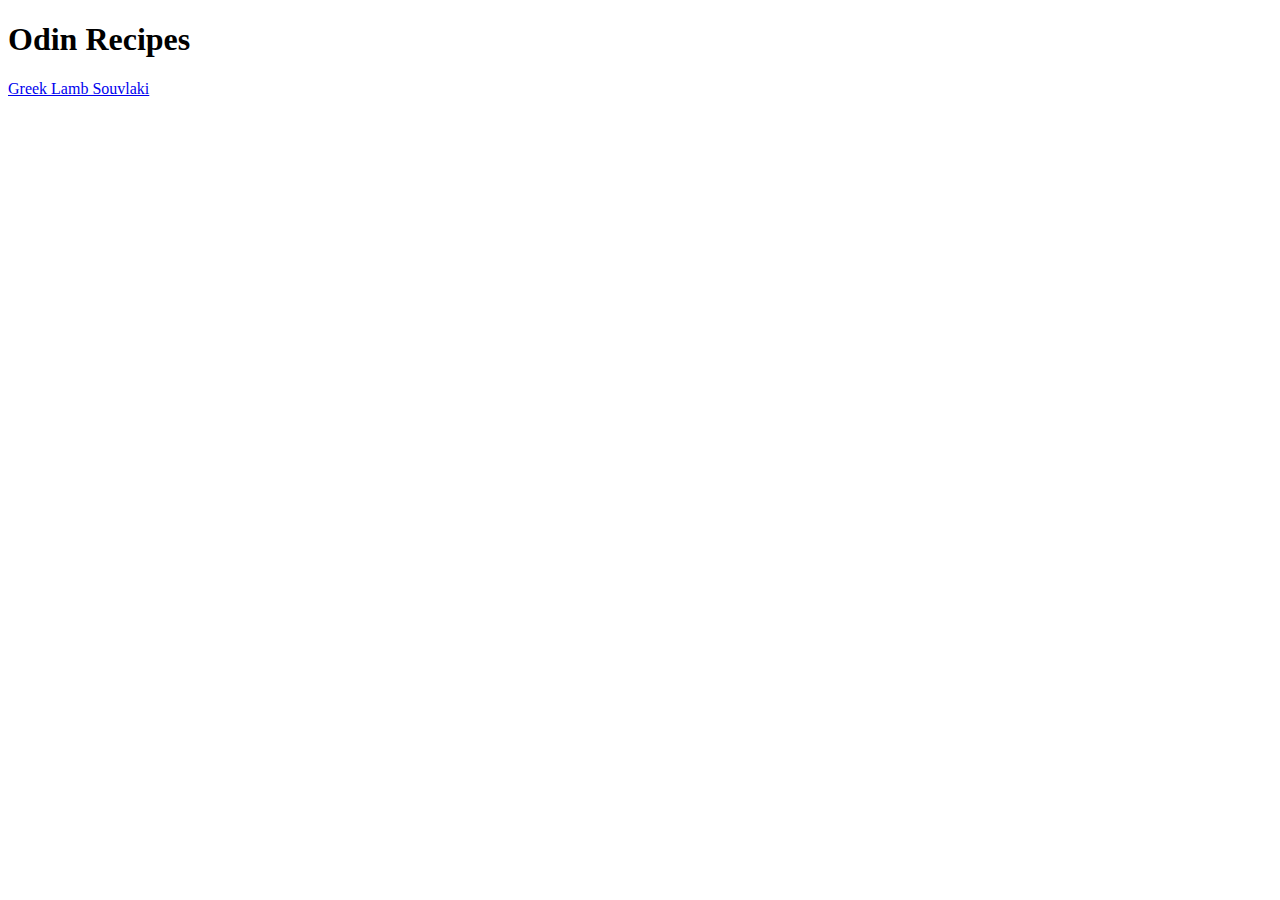
==== index.html @ 9127de77 "Set up the foundations" ====
<!DOCTYPE html>
<html lang="en">
<head>
    <meta charset="UTF-8">
    <meta name="viewport" content="width=device-width, initial-scale=1.0">
    <title>Document</title>
</head>
<body>
    <h1>Odin Recipes</h1>
    <a href="./recipes/LambSouvlaki.html">Greek Lamb Souvlaki</a>
</body>
</html>
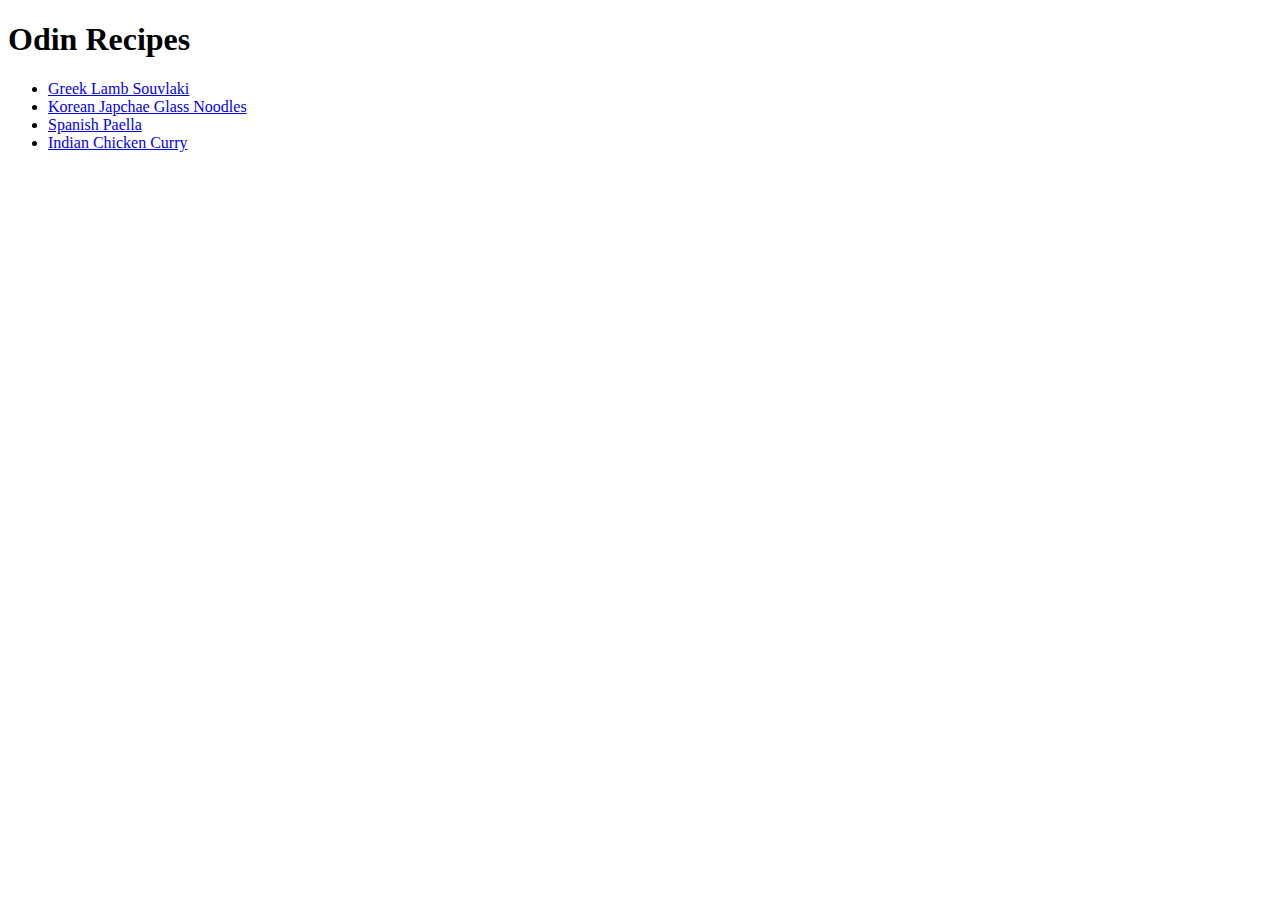
==== commit c956d742: "Add links to all the recipe pages to the home page" ====
--- a/index.html
+++ b/index.html
@@ -7,6 +7,11 @@
 </head>
 <body>
     <h1>Odin Recipes</h1>
-    <a href="./recipes/LambSouvlaki.html">Greek Lamb Souvlaki</a>
+    <ul>
+        <li><a href="./recipes/LambSouvlaki.html">Greek Lamb Souvlaki</a></li>
+        <li><a href="./recipes/Japchae.html">Korean Japchae Glass Noodles</a></li>
+        <li><a href="./recipes/Paella.html">Spanish Paella</a></li>
+        <li><a href="./recipes/ChickenCurry.html">Indian Chicken Curry</a></li>
+    </ul>
 </body>
 </html>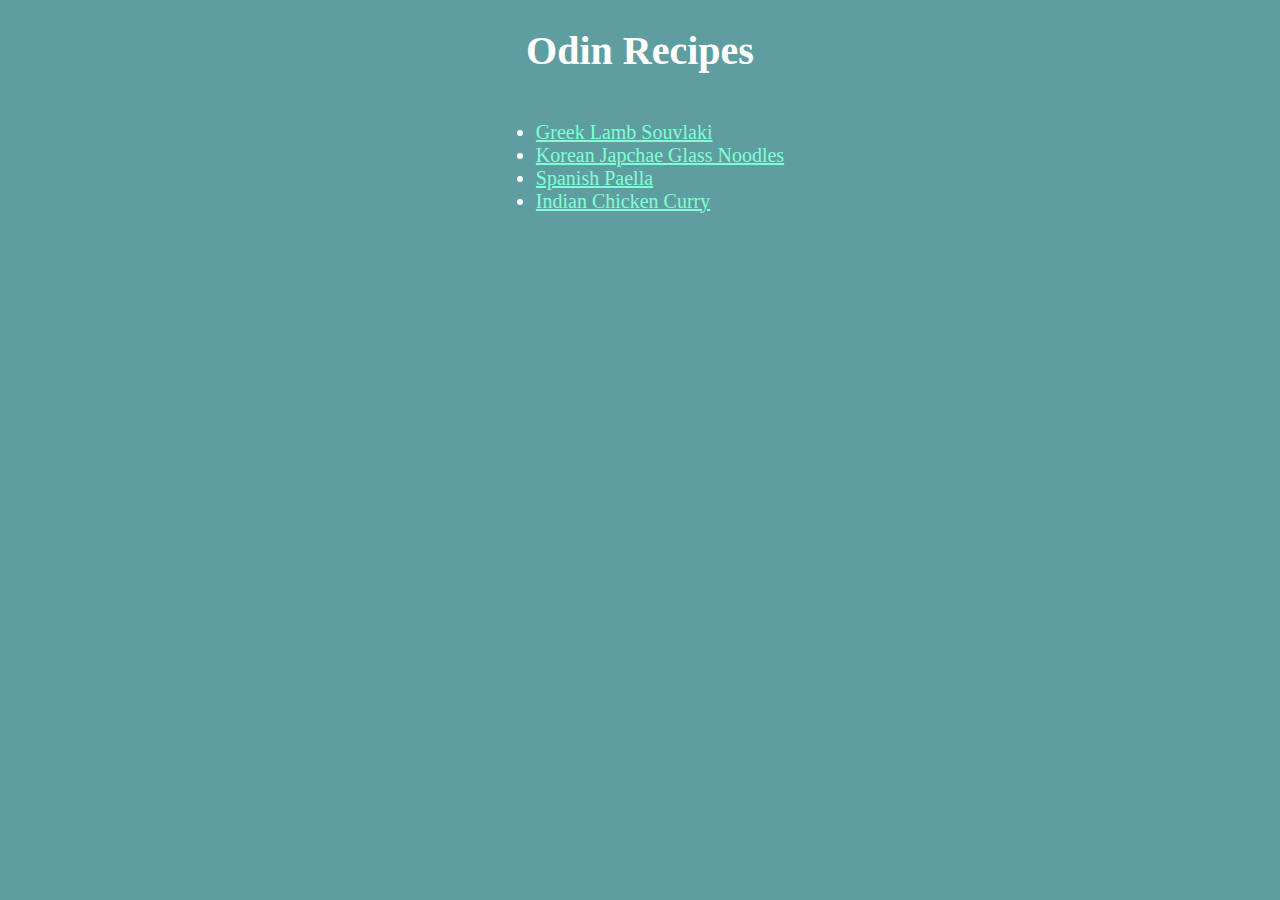
==== commit d5879003: "Style the website using CSS" ====
--- a/index.html
+++ b/index.html
@@ -4,6 +4,8 @@
     <meta charset="UTF-8">
     <meta name="viewport" content="width=device-width, initial-scale=1.0">
     <title>Document</title>
+    <link rel="stylesheet" href="styles.css">
+
 </head>
 <body>
     <h1>Odin Recipes</h1>
--- a/styles.css
+++ b/styles.css
@@ -0,0 +1,34 @@
+body {
+    font-family: "Brush Script MT", cursive;
+    font-size: 20px;
+    color: white;
+    background-color: cadetblue;
+    text-align: center;
+}
+
+a {
+    color: aquamarine;
+}
+
+ul {
+    display: inline-block;
+    text-align: left;
+}
+
+ol {
+    display: inline-block;
+    text-align: left;
+    padding-left: 370px;
+    padding-right: 370px;
+}
+
+p {
+    padding-left: 350px;
+    padding-right: 350px;
+}
+
+ol li {
+    padding-top: 7px;
+    padding-bottom: 7px;
+}
+
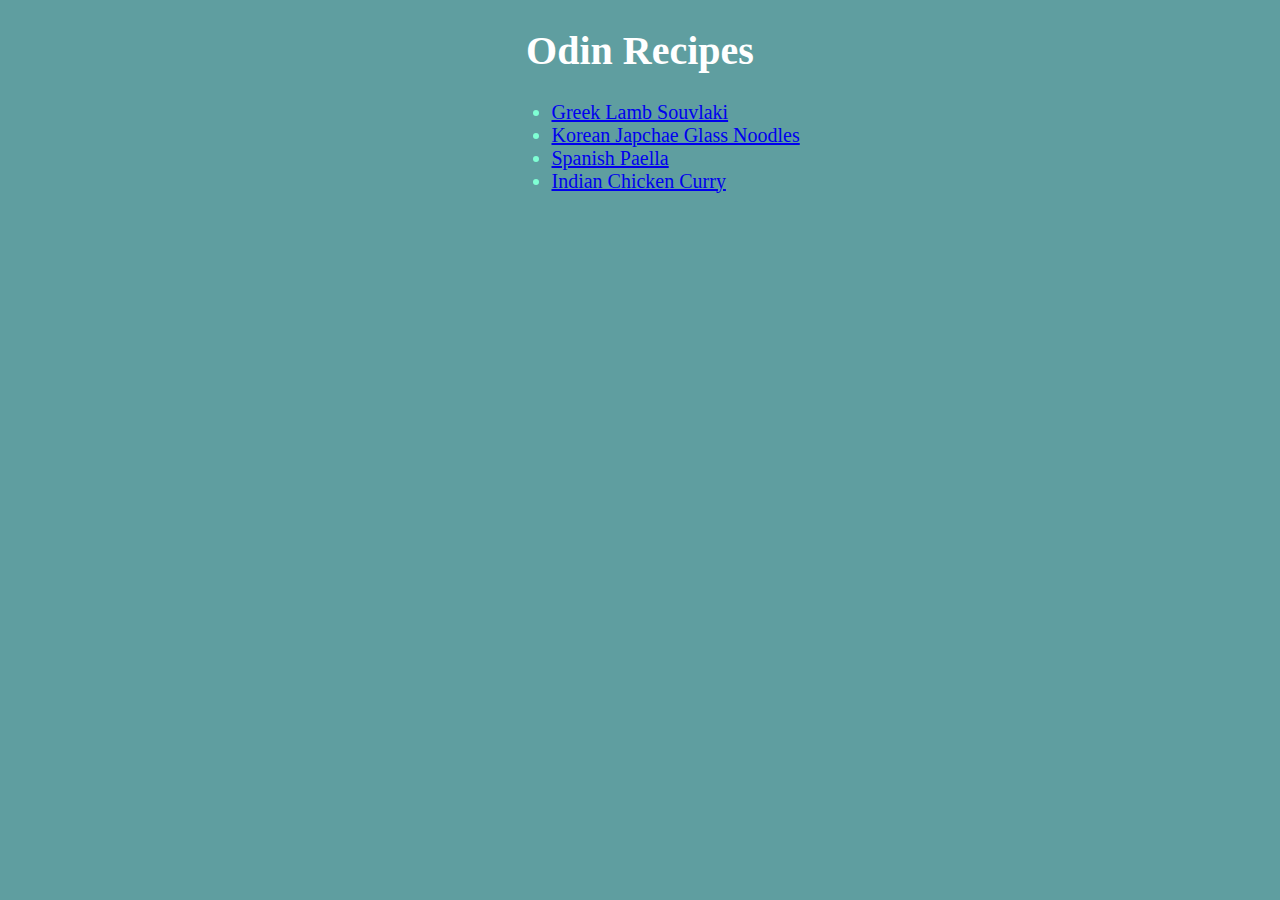
==== commit fb7a0cba: "Make layout of the recipe pages better looking  and  more consistent on different screen sizes using" ====
--- a/index.html
+++ b/index.html
@@ -9,7 +9,7 @@
 </head>
 <body>
     <h1>Odin Recipes</h1>
-    <ul>
+    <ul id="links">
         <li><a href="./recipes/LambSouvlaki.html">Greek Lamb Souvlaki</a></li>
         <li><a href="./recipes/Japchae.html">Korean Japchae Glass Noodles</a></li>
         <li><a href="./recipes/Paella.html">Spanish Paella</a></li>
--- a/styles.css
+++ b/styles.css
@@ -6,25 +6,46 @@
     text-align: center;
 }
 
-a {
-    color: aquamarine;
+img {
+    display: inline-block;
+    width: 45%;
+    vertical-align: top;
+    padding: 10px;
+    margin-bottom: 2%;
+}
+
+/* New container styles */
+.description-section {
+    display: inline-block;
+    width: 45%;
+    vertical-align: top;
+    padding: 10px;
+}
+
+.Description-header, .Description-text {
+    text-align: left;
+}
+
+#links {
+    color: rgb(127, 255, 212);
+    margin-left: 8%;
 }
 
 ul {
-    display: inline-block;
+    text-align: left;
+    padding-left: 35%;
+    padding-right: 20%;
+    margin-bottom: 4%;
+}
+
+ul li {
     text-align: left;
 }
 
 ol {
-    display: inline-block;
     text-align: left;
-    padding-left: 370px;
-    padding-right: 370px;
-}
-
-p {
-    padding-left: 350px;
-    padding-right: 350px;
+    padding-left: 25%;
+    padding-right: 20%;
 }
 
 ol li {
@@ -32,3 +53,9 @@
     padding-bottom: 7px;
 }
 
+p {
+    margin-left: 0;
+    margin-right: 0;
+    text-align: left;
+}
+
